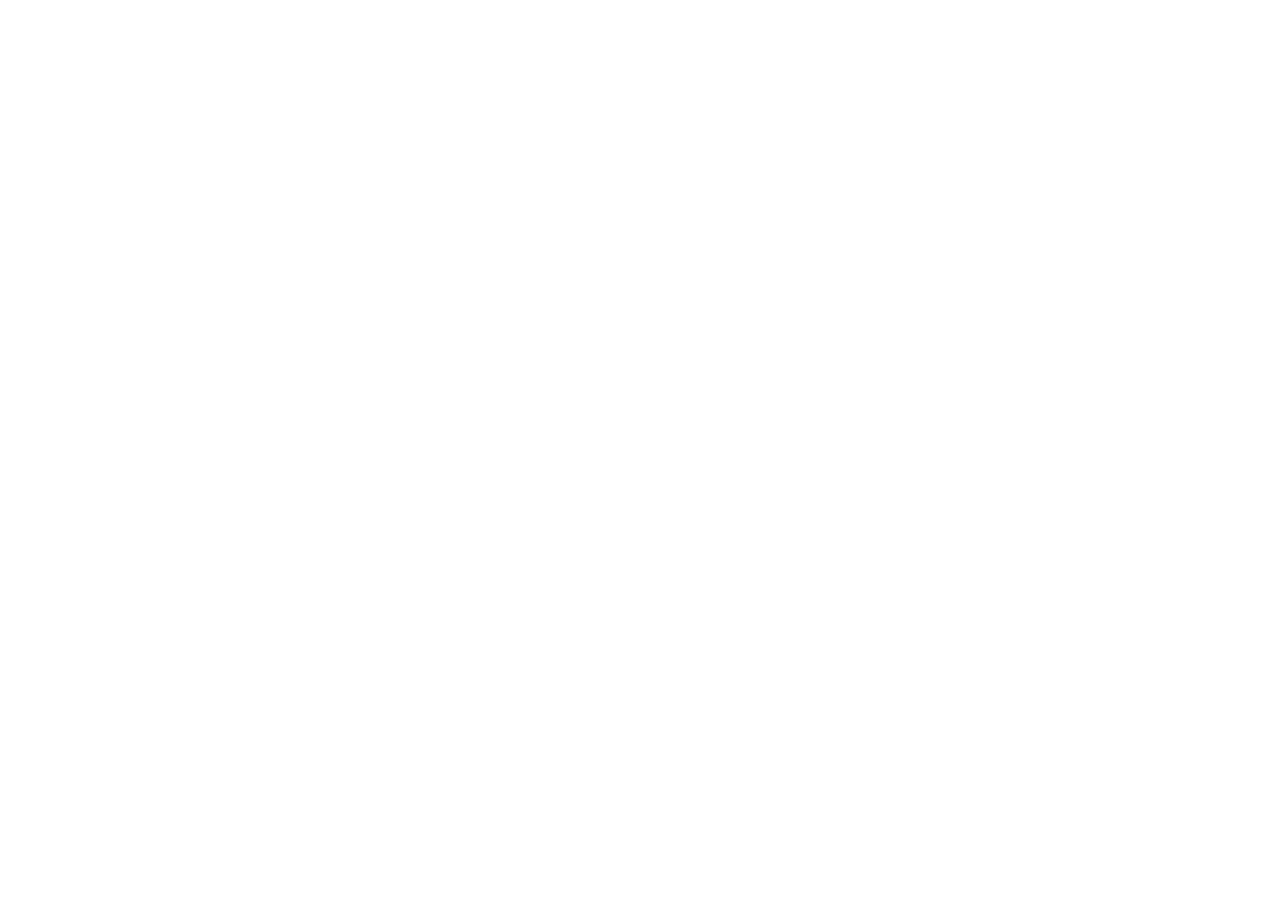
==== Semana-01/index.html @ b052198f "BaSP-W02-2022: create HTML file" ====
<!DOCTYPE html>
<html lang="es">
<head>
    <meta charset="UTF-8">
    <meta http-equiv="X-UA-Compatible" content="IE=edge">
    <meta name="viewport" content="width=device-width, initial-scale=1.0">
    <title>Trackgenix</title>
</head>
<body>
    <header>
        
    </header>
    <main>
        
    </main>
    <aside>

    </aside>
    <footer>

    </footer>
</body>
</html>
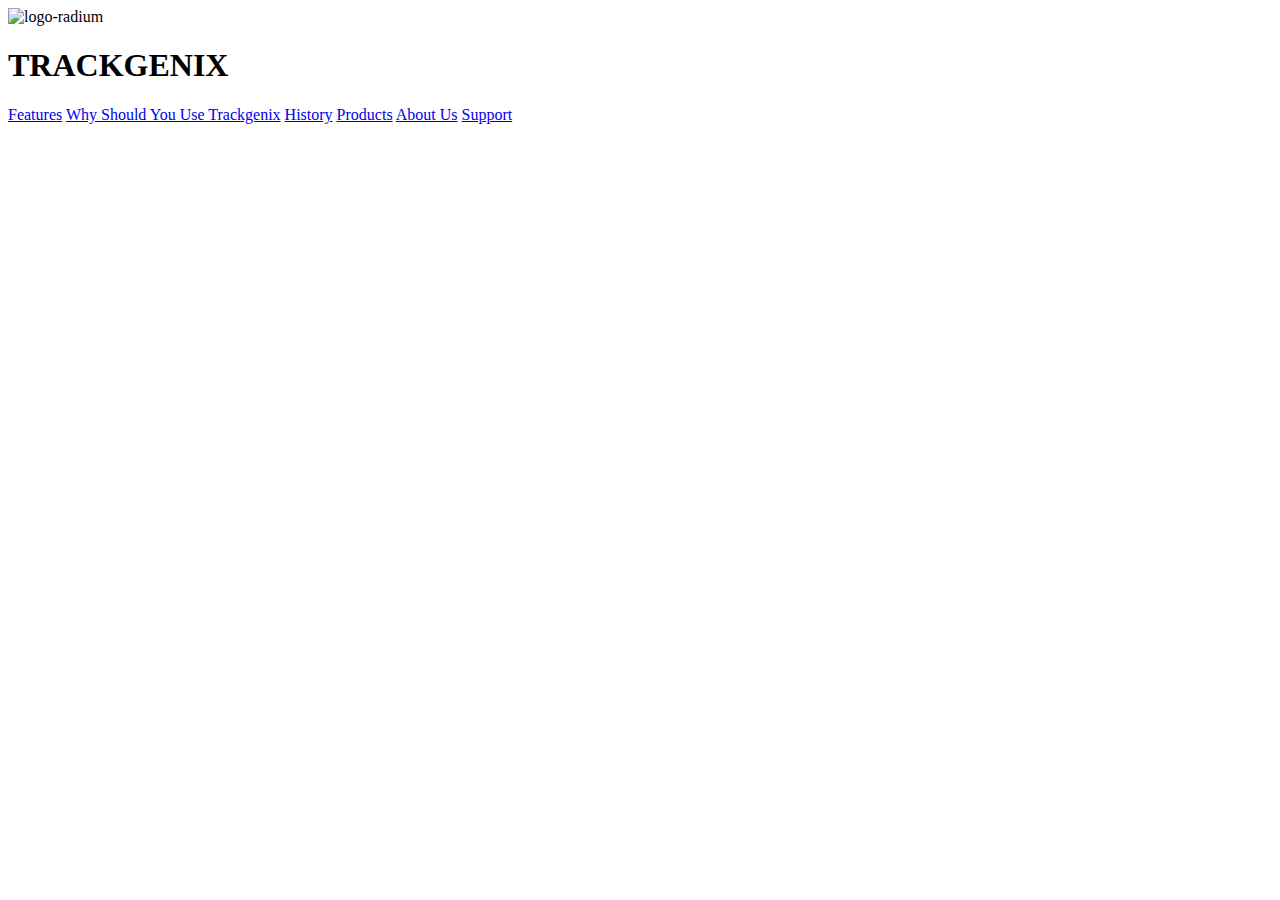
==== commit 0607cf26: "BaSP-W02-2022: create header" ====
--- a/Semana-01/index.html
+++ b/Semana-01/index.html
@@ -8,7 +8,16 @@
 </head>
 <body>
     <header>
-        
+        <img src="/rocket-logo.jpg" alt="logo-radium">
+        <h1>TRACKGENIX</h1>
+        <nav>
+            <a href="http://">Features</a>
+            <a href="http://">Why Should You Use Trackgenix</a>
+            <a href="http://">History</a>
+            <a href="http://">Products</a>
+            <a href="http://">About Us</a>
+            <a href="http://">Support</a>
+        </nav>
     </header>
     <main>
         
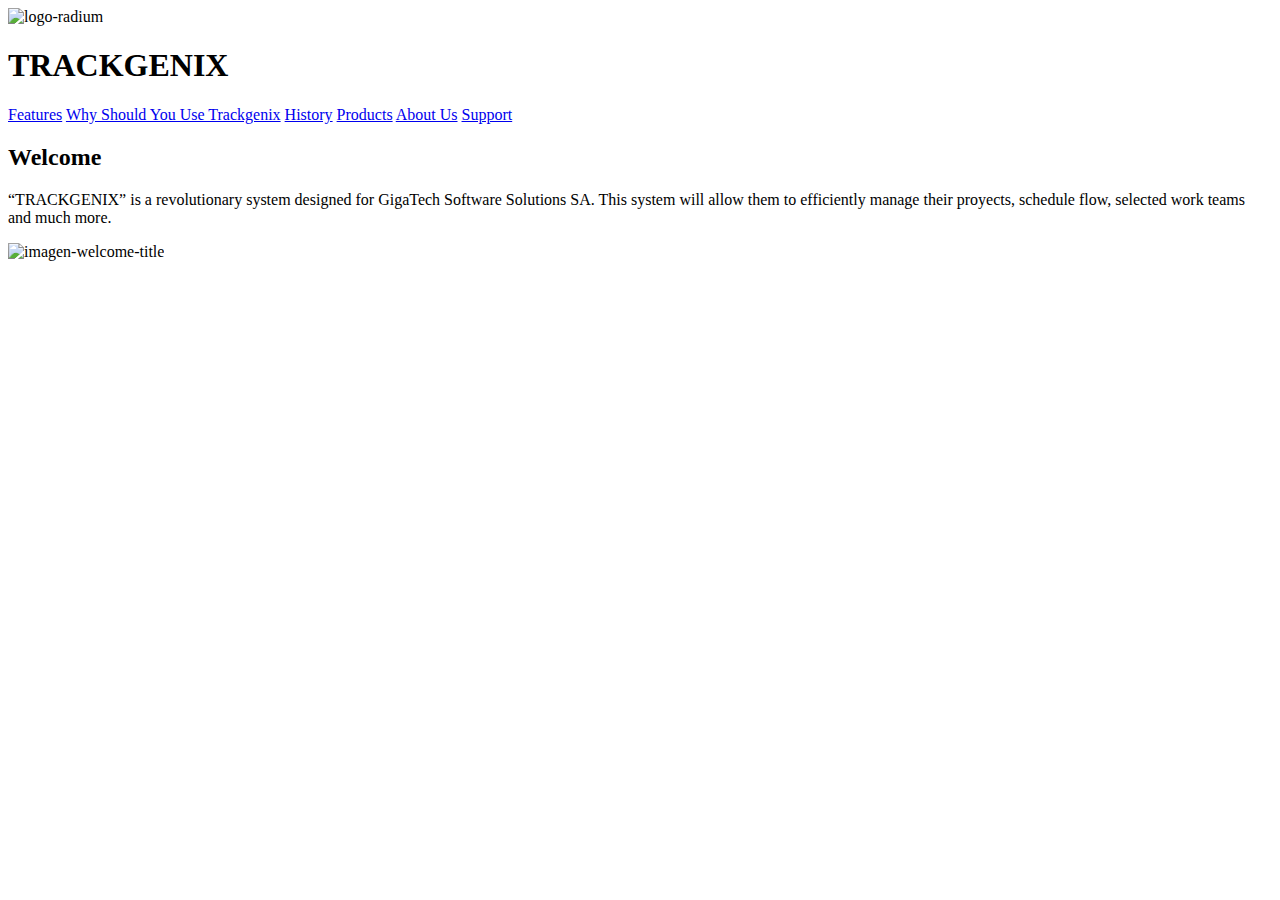
==== commit ee8ee007: "BaSP-W02-2022: create welcome section" ====
--- a/Semana-01/index.html
+++ b/Semana-01/index.html
@@ -20,6 +20,15 @@
         </nav>
     </header>
     <main>
+        <section>
+            <h2>Welcome</h2>
+            <p>
+                “TRACKGENIX” is a revolutionary system designed for GigaTech Software Solutions SA. 
+                This system will allow them to efficiently manage their proyects, schedule flow, 
+                selected work teams and much more.
+            </p>
+            <img src="/Assets/imagen-landing.jpg" alt="imagen-welcome-title">
+        </section>
         
     </main>
     <aside>
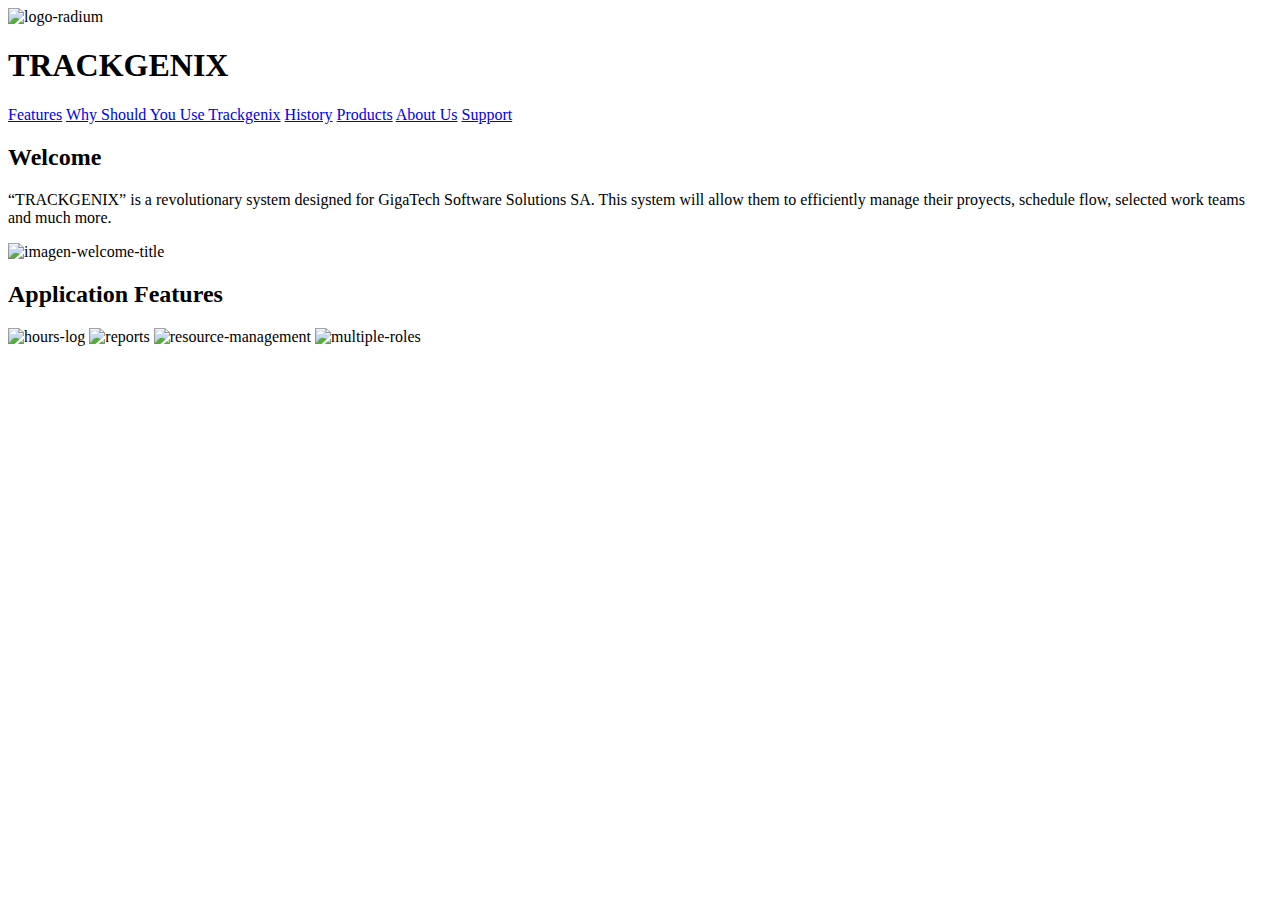
==== commit ba1092e0: "BaSP-W02-2022: create Application features section" ====
--- a/Semana-01/index.html
+++ b/Semana-01/index.html
@@ -29,7 +29,13 @@
             </p>
             <img src="/Assets/imagen-landing.jpg" alt="imagen-welcome-title">
         </section>
-        
+        <section>
+            <h2>Application Features</h2>
+            <img src="/Assets/hours-log.png" alt="hours-log">
+            <img src="/Assets/reports.png" alt="reports">
+            <img src="/Assets/resource-management.png" alt="resource-management">
+            <img src="/Assets/multiple-roles.png" alt="multiple-roles">
+        </section>
     </main>
     <aside>
 
